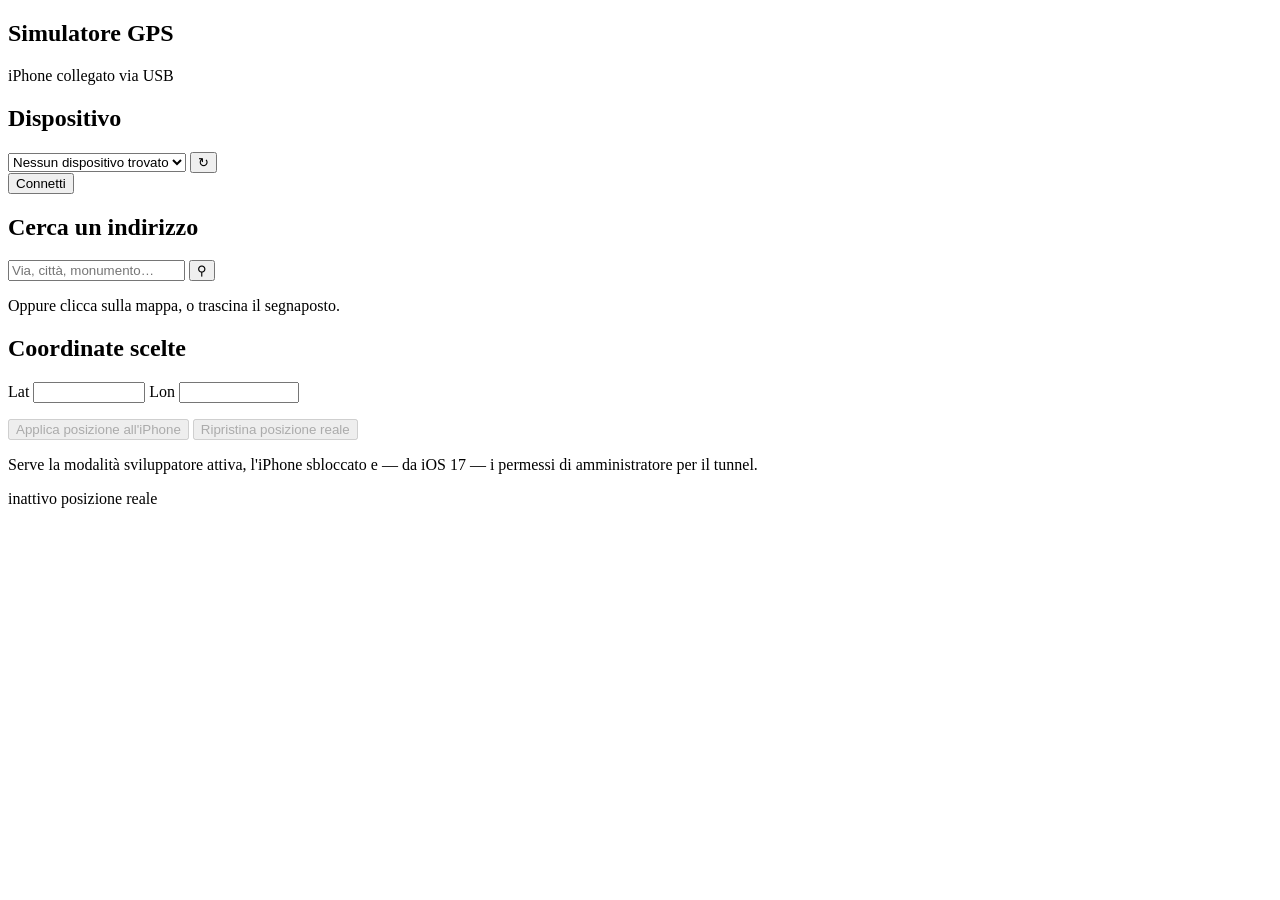
==== iphone-gps-sim/gpssim/web/index.html @ 2834b30f "Fase 2: API locale, mappa Leaflet, barra di stato, ripristino posizione Interfaccia completa sopra i" ====
<!DOCTYPE html>
<html lang="it">
<head>
  <meta charset="utf-8">
  <meta name="viewport" content="width=device-width, initial-scale=1">
  <title>Simulatore GPS iPhone</title>
  <!-- Dichiarare l'icona evita anche la richiesta automatica a /favicon.ico. -->
  <link rel="icon" type="image/svg+xml" href="/icon.svg">
  <link rel="stylesheet" href="/vendor/leaflet.css">
  <link rel="stylesheet" href="/style.css">
</head>
<body>
  <div id="map" role="application" aria-label="Mappa per scegliere la posizione"></div>

  <aside class="panel">
    <header class="panel__header">
      <h1>Simulatore GPS</h1>
      <p class="panel__subtitle">iPhone collegato via USB</p>
    </header>

    <section class="block">
      <h2 class="block__title">Dispositivo</h2>
      <div class="row">
        <select id="device-select" aria-label="iPhone da usare">
          <option value="">Nessun dispositivo trovato</option>
        </select>
        <button id="refresh-devices" class="button button--icon" title="Aggiorna elenco">&#8635;</button>
      </div>
      <div class="row">
        <button id="connect" class="button button--primary">Connetti</button>
        <button id="disconnect" class="button" hidden>Disconnetti</button>
      </div>
      <p id="device-detail" class="hint"></p>
    </section>

    <section class="block">
      <h2 class="block__title">Cerca un indirizzo</h2>
      <div class="row">
        <input id="search-input" type="search" placeholder="Via, città, monumento…"
               autocomplete="off" aria-label="Cerca un indirizzo">
        <button id="search-button" class="button button--icon" title="Cerca">&#9906;</button>
      </div>
      <ul id="search-results" class="results" hidden></ul>
      <p class="hint">Oppure clicca sulla mappa, o trascina il segnaposto.</p>
    </section>

    <section class="block">
      <h2 class="block__title">Coordinate scelte</h2>
      <div class="row row--coords">
        <label>Lat <input id="lat-input" type="number" step="0.000001" min="-90" max="90"></label>
        <label>Lon <input id="lon-input" type="number" step="0.000001" min="-180" max="180"></label>
      </div>
      <p id="selection-label" class="hint"></p>
      <button id="apply" class="button button--primary button--block" disabled>
        Applica posizione all'iPhone
      </button>
      <button id="restore" class="button button--danger button--block" disabled>
        Ripristina posizione reale
      </button>
    </section>

    <p class="panel__footer">
      Serve la modalità sviluppatore attiva, l'iPhone sbloccato e — da iOS 17 —
      i permessi di amministratore per il tunnel.
    </p>
  </aside>

  <div id="alert" class="alert" hidden role="alert">
    <div class="alert__body">
      <strong id="alert-message"></strong>
      <span id="alert-hint"></span>
      <code id="alert-detail" hidden></code>
    </div>
    <button id="alert-close" class="button button--icon" aria-label="Chiudi">&times;</button>
  </div>

  <footer id="statusbar" class="statusbar" data-state="idle">
    <span id="state-pill" class="pill">inattivo</span>
    <span id="location-badge" class="badge">posizione reale</span>
    <span id="status-message" class="statusbar__message"></span>
    <span class="statusbar__spacer"></span>
    <span id="keepalive" class="statusbar__item" hidden>
      <span class="dot"></span><span id="keepalive-text"></span>
    </span>
    <span id="tunnel-info" class="statusbar__item" hidden></span>
    <span id="backend-info" class="statusbar__item" hidden></span>
  </footer>

  <script src="/vendor/leaflet.js"></script>
  <script src="/app.js"></script>
</body>
</html>
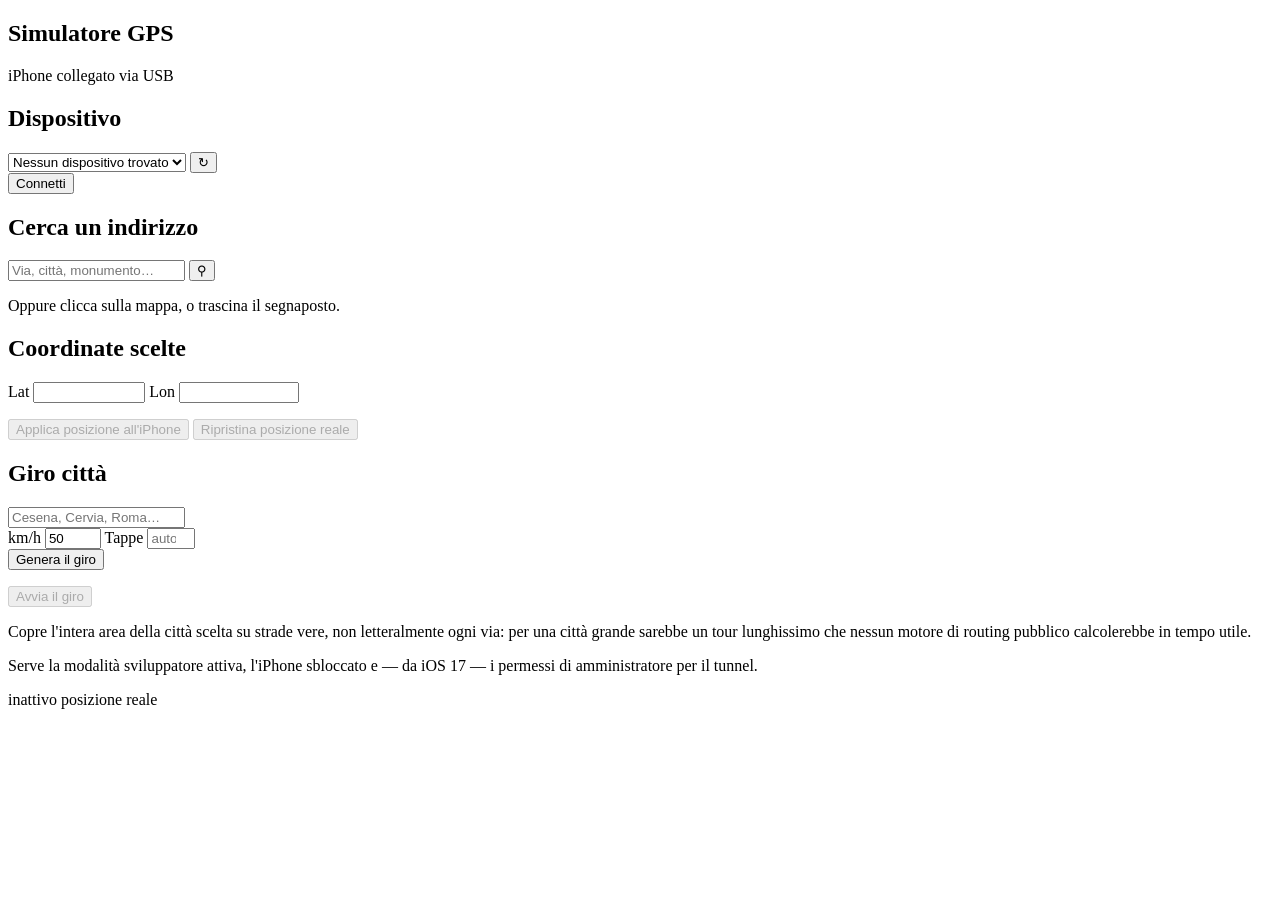
==== commit 0773854c: "Aggiunge il giro città: tour esteso su tutta l'area, su strade reali L'utente ha chiesto di poter fa" ====
--- a/iphone-gps-sim/gpssim/web/index.html
+++ b/iphone-gps-sim/gpssim/web/index.html
@@ -59,6 +59,29 @@
       </button>
     </section>
 
+    <section class="block">
+      <h2 class="block__title">Giro città</h2>
+      <div class="row">
+        <input id="tour-city" type="text" placeholder="Cesena, Cervia, Roma…"
+               autocomplete="off" aria-label="Città per il giro">
+      </div>
+      <div class="row row--coords">
+        <label>km/h <input id="tour-speed" type="number" min="1" max="200" step="1" value="50"></label>
+        <label>Tappe <input id="tour-waypoints" type="number" min="2" max="50" step="1" placeholder="auto"></label>
+      </div>
+      <button id="tour-plan" class="button button--block">Genera il giro</button>
+      <p id="tour-stats" class="hint"></p>
+      <div class="row">
+        <button id="tour-play" class="button button--primary" disabled>Avvia il giro</button>
+        <button id="tour-stop" class="button button--danger" hidden>Ferma il giro</button>
+      </div>
+      <p class="hint">
+        Copre l'intera area della città scelta su strade vere, non letteralmente
+        ogni via: per una città grande sarebbe un tour lunghissimo che nessun
+        motore di routing pubblico calcolerebbe in tempo utile.
+      </p>
+    </section>
+
     <p class="panel__footer">
       Serve la modalità sviluppatore attiva, l'iPhone sbloccato e — da iOS 17 —
       i permessi di amministratore per il tunnel.
@@ -82,6 +105,7 @@
     <span id="keepalive" class="statusbar__item" hidden>
       <span class="dot"></span><span id="keepalive-text"></span>
     </span>
+    <span id="route-info" class="statusbar__item" hidden></span>
     <span id="tunnel-info" class="statusbar__item" hidden></span>
     <span id="backend-info" class="statusbar__item" hidden></span>
   </footer>
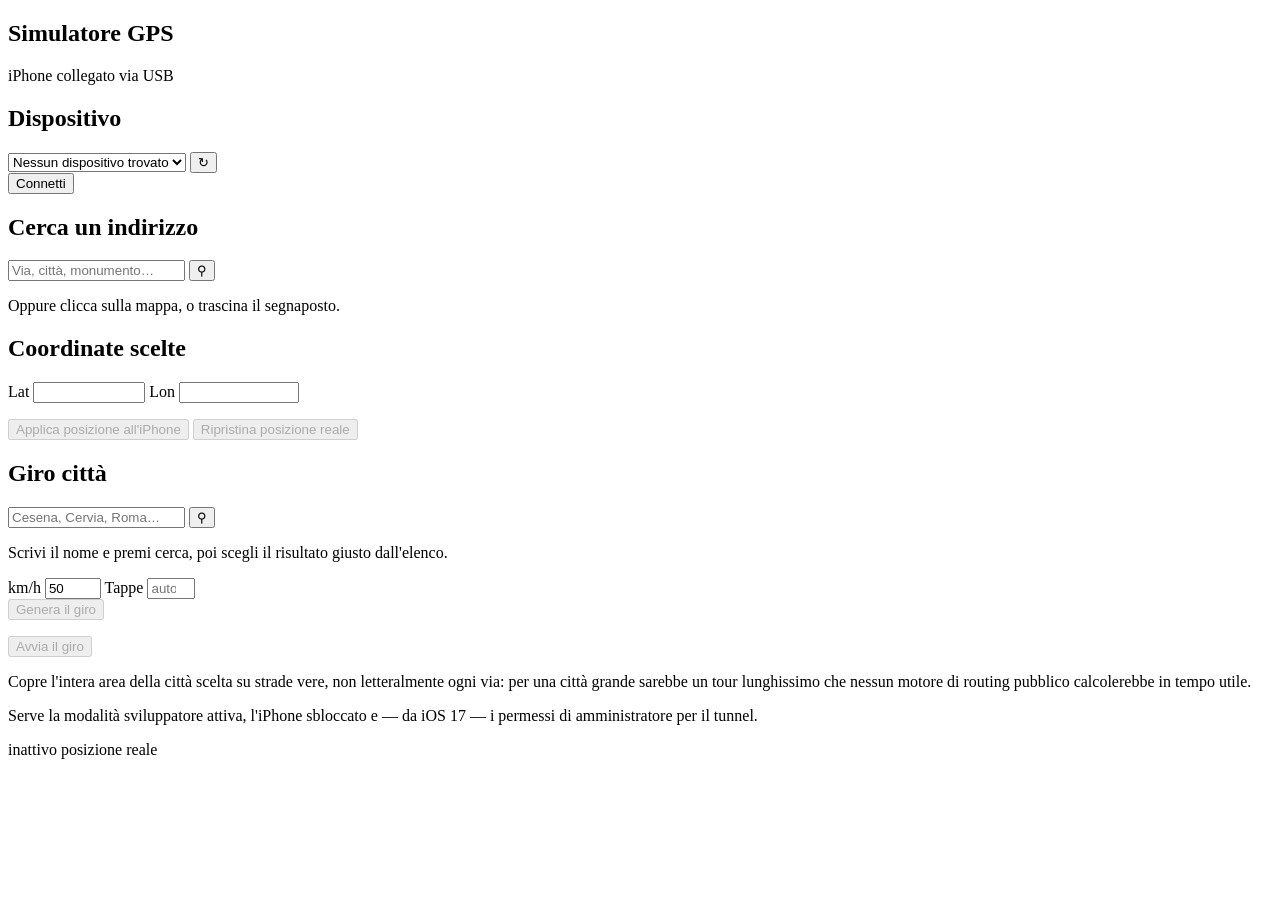
==== commit 924127af: "Giro città: scegli la città da un elenco, come per gli indirizzi Un nome di città può essere ambiguo" ====
--- a/iphone-gps-sim/gpssim/web/index.html
+++ b/iphone-gps-sim/gpssim/web/index.html
@@ -64,12 +64,15 @@
       <div class="row">
         <input id="tour-city" type="text" placeholder="Cesena, Cervia, Roma…"
                autocomplete="off" aria-label="Città per il giro">
+        <button id="tour-search-button" class="button button--icon" title="Cerca">&#9906;</button>
       </div>
+      <ul id="tour-results" class="results" hidden></ul>
+      <p class="hint">Scrivi il nome e premi cerca, poi scegli il risultato giusto dall'elenco.</p>
       <div class="row row--coords">
         <label>km/h <input id="tour-speed" type="number" min="1" max="200" step="1" value="50"></label>
         <label>Tappe <input id="tour-waypoints" type="number" min="2" max="50" step="1" placeholder="auto"></label>
       </div>
-      <button id="tour-plan" class="button button--block">Genera il giro</button>
+      <button id="tour-plan" class="button button--block" disabled>Genera il giro</button>
       <p id="tour-stats" class="hint"></p>
       <div class="row">
         <button id="tour-play" class="button button--primary" disabled>Avvia il giro</button>
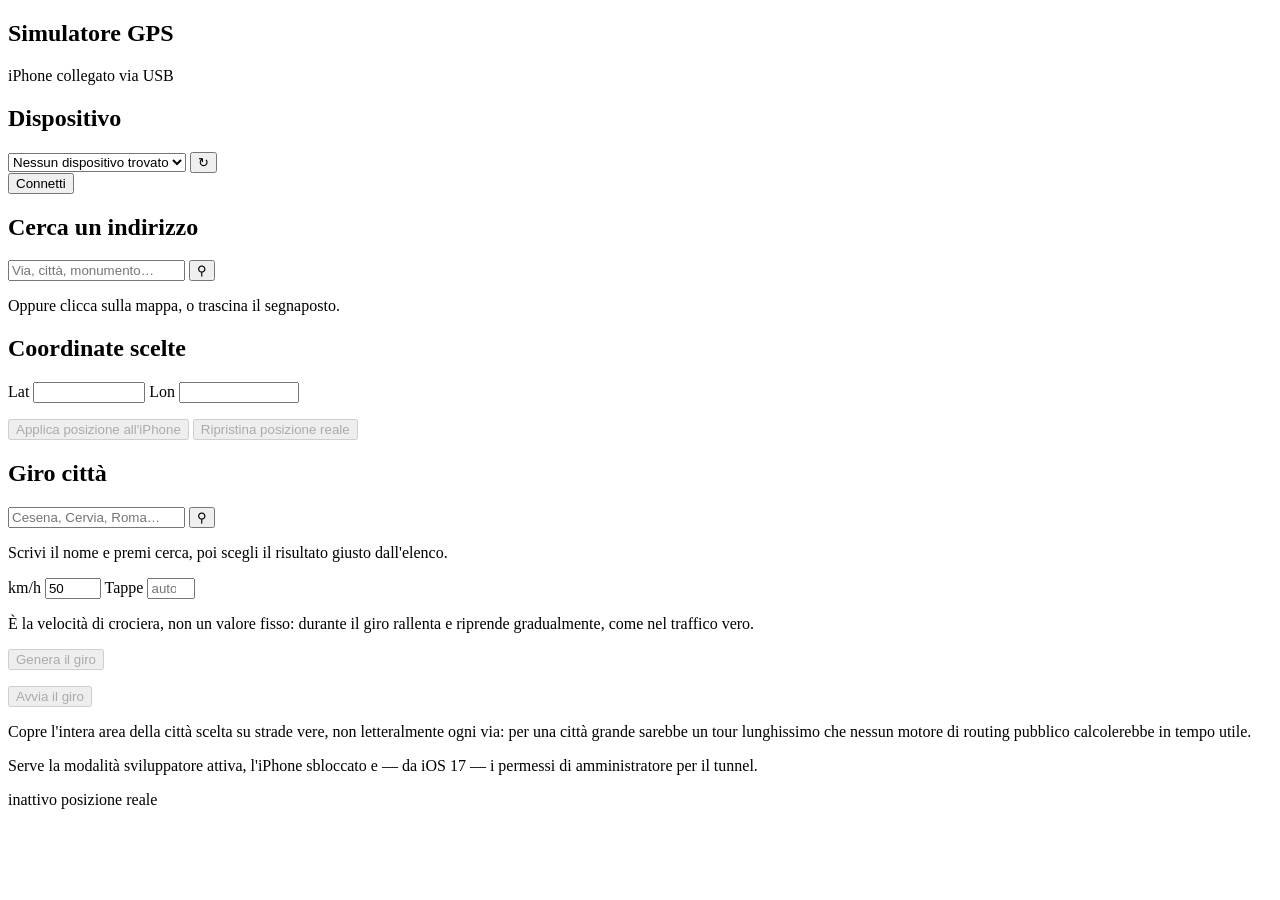
==== commit 756ac42e: "Rende realistica la velocità del giro città La velocità scelta era usata costante per tutto il tragi" ====
--- a/iphone-gps-sim/gpssim/web/index.html
+++ b/iphone-gps-sim/gpssim/web/index.html
@@ -11,6 +11,8 @@
 </head>
 <body>
   <div id="map" role="application" aria-label="Mappa per scegliere la posizione"></div>
+
+  <div id="app-version" class="app-version" title="Versione dell'app"></div>
 
   <aside class="panel">
     <header class="panel__header">
@@ -72,6 +74,10 @@
         <label>km/h <input id="tour-speed" type="number" min="1" max="200" step="1" value="50"></label>
         <label>Tappe <input id="tour-waypoints" type="number" min="2" max="50" step="1" placeholder="auto"></label>
       </div>
+      <p class="hint">
+        È la velocità di crociera, non un valore fisso: durante il giro
+        rallenta e riprende gradualmente, come nel traffico vero.
+      </p>
       <button id="tour-plan" class="button button--block" disabled>Genera il giro</button>
       <p id="tour-stats" class="hint"></p>
       <div class="row">
